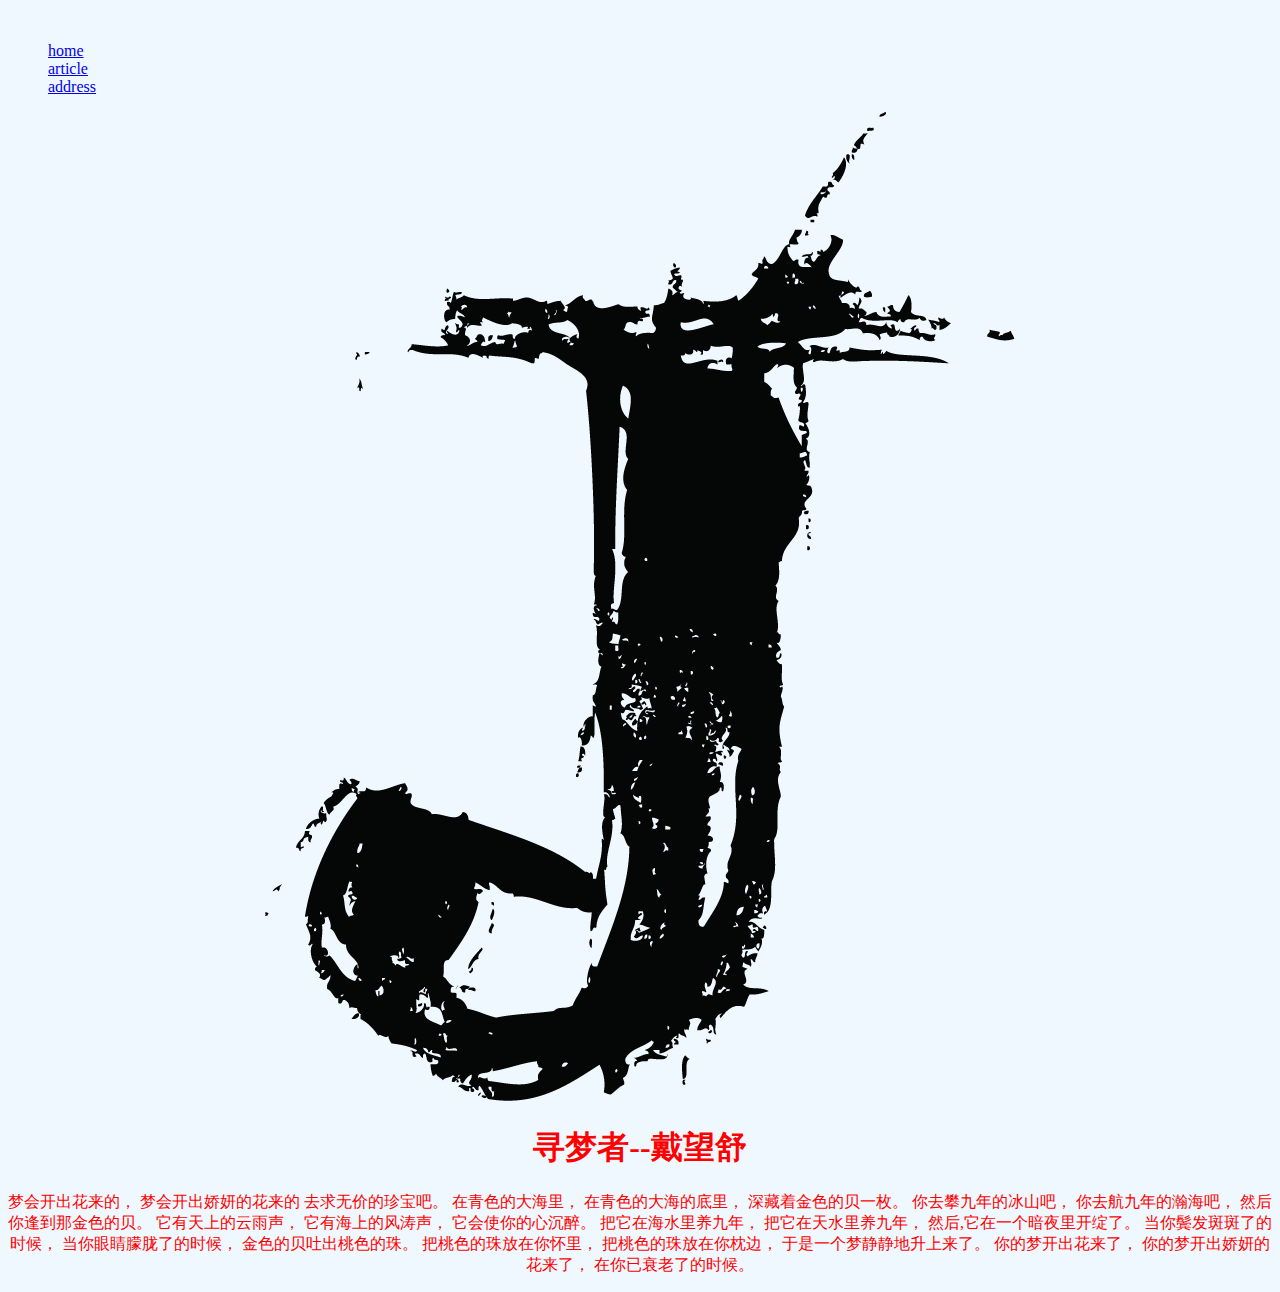
==== index.html @ 1d72e9f6 "restart" ====
<!DOCTYPE html>
<html>
	<head>
		<meta charset="utf-8" />
		<title>Jam's Blog</title>
		<link rel="icon" type="img/png" href="img/favicon.png">
		<link href="./css/screen.css" rel="stylesheet" type="text/css">
	</head>
	<body>
		<div class="layout" id="layout">
			<div id="container" class="container">
			<header id="header" class="header" role="banner">
				<span>Weclome to Jam's Blog</span>
				<div id="navigation">
					<nav>
						<ul>
							<li><a href="#project-playground-1">home</a></li>
							<li><a href="#project-playground-2">article</a></li>
							<li><a href="#project-playground-3">address</a></li>
						</ul>
					</nav>
				</div>
			</header>
			
			<div id="main" class="main"></div>

			<div class="project-blackground-1">
				<img src="./img/favicon.png">
				<article>
					<h1>寻梦者--戴望舒</h1>
					<p>梦会开出花来的，
					梦会开出娇妍的花来的
					去求无价的珍宝吧。
					在青色的大海里，
					在青色的大海的底里，
					深藏着金色的贝一枚。
					你去攀九年的冰山吧，
					你去航九年的瀚海吧，
					然后你逢到那金色的贝。
					它有天上的云雨声，
					它有海上的风涛声，
					它会使你的心沉醉。
					把它在海水里养九年，
					把它在天水里养九年，
					然后,它在一个暗夜里开绽了。
					当你鬓发斑斑了的时候，
					当你眼睛朦胧了的时候，
					金色的贝吐出桃色的珠。
					把桃色的珠放在你怀里，
					把桃色的珠放在你枕边，
					于是一个梦静静地升上来了。
					你的梦开出花来了，
					你的梦开出娇妍的花来了，
					在你已衰老了的时候。
				</article>
			</div>

			<div class="project-blackground-2">
			</div>

			<div class="project-blackground-3">

			</div>
		</div>
	</body>
</html>
---- css/screen.css ----
body{
	color: aliceblue;
	background-color: aliceblue;
	-webkit-font-smoothing: antialiased;//抗锯齿
}

/* .为class选择器 #为id选择器 */
.project-blackground-1{
	 text-align:center;
	 color:red;
}
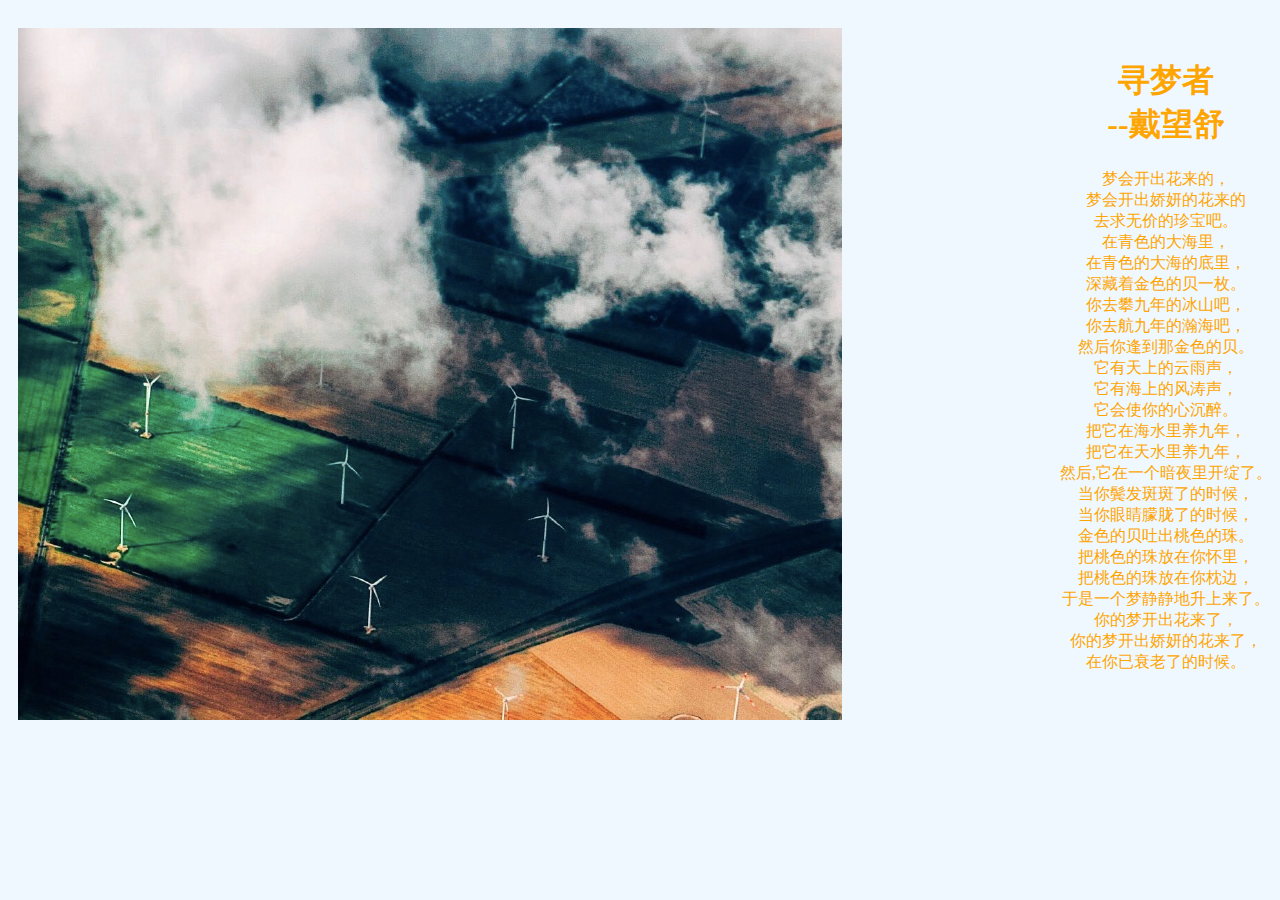
==== commit c52225a2: "p1-0.0.1" ====
--- a/index.html
+++ b/index.html
@@ -10,7 +10,7 @@
 		<div class="layout" id="layout">
 			<div id="container" class="container">
 			<header id="header" class="header" role="banner">
-				<span>Weclome to Jam's Blog</span>
+				<span>Welcome to Jam's Blog</span>
 				<div id="navigation">
 					<nav>
 						<ul>
@@ -23,35 +23,39 @@
 			</header>
 			
 			<div id="main" class="main"></div>
+
+			<div id="header" class="header">
+				<img src="img/background.jpeg" />
+			</div>
+			
 
 			<div class="project-blackground-1">
-				<img src="./img/favicon.png">
 				<article>
-					<h1>寻梦者--戴望舒</h1>
-					<p>梦会开出花来的，
-					梦会开出娇妍的花来的
-					去求无价的珍宝吧。
-					在青色的大海里，
-					在青色的大海的底里，
-					深藏着金色的贝一枚。
-					你去攀九年的冰山吧，
-					你去航九年的瀚海吧，
-					然后你逢到那金色的贝。
-					它有天上的云雨声，
-					它有海上的风涛声，
-					它会使你的心沉醉。
-					把它在海水里养九年，
-					把它在天水里养九年，
-					然后,它在一个暗夜里开绽了。
-					当你鬓发斑斑了的时候，
-					当你眼睛朦胧了的时候，
-					金色的贝吐出桃色的珠。
-					把桃色的珠放在你怀里，
-					把桃色的珠放在你枕边，
-					于是一个梦静静地升上来了。
-					你的梦开出花来了，
-					你的梦开出娇妍的花来了，
-					在你已衰老了的时候。
+					<h1>寻梦者<br>--戴望舒</h1>
+					<p>梦会开出花来的，<br>
+					梦会开出娇妍的花来的<br>
+					去求无价的珍宝吧。<br>
+					在青色的大海里，<br>
+					在青色的大海的底里，<br>
+					深藏着金色的贝一枚。<br>
+					你去攀九年的冰山吧，<br>
+					你去航九年的瀚海吧，<br>
+					然后你逢到那金色的贝。<br>
+					它有天上的云雨声，<br>
+					它有海上的风涛声，<br>
+					它会使你的心沉醉。<br>
+					把它在海水里养九年，<br>
+					把它在天水里养九年，<br>
+					然后,它在一个暗夜里开绽了。<br>
+					当你鬓发斑斑了的时候，<br>
+					当你眼睛朦胧了的时候，<br>
+					金色的贝吐出桃色的珠。<br>
+					把桃色的珠放在你怀里，<br>
+					把桃色的珠放在你枕边，<br>
+					于是一个梦静静地升上来了。<br>
+					你的梦开出花来了，<br>
+					你的梦开出娇妍的花来了，<br>
+					在你已衰老了的时候。<br>
 				</article>
 			</div>
 
--- a/css/screen.css
+++ b/css/screen.css
@@ -3,9 +3,24 @@
 	background-color: aliceblue;
 	-webkit-font-smoothing: antialiased;//抗锯齿
 }
-
+li{
+	float: left;
+	margin: 10px 5px 10px 10px;
+}
+#navigation{
+	float: left;
+	margin: 10px 5px 5px 10px;
+}
+#header{
+	size: a3;
+	margin: 20px 10px 5px 10px;
+	background-image: inherit;
+	position: absolute;
+}
 /* .为class选择器 #为id选择器 */
 .project-blackground-1{
 	 text-align:center;
-	 color:red;
-}+	 color:#FFA500;
+	 float: right;
+	 margin: 30px auto;
+}
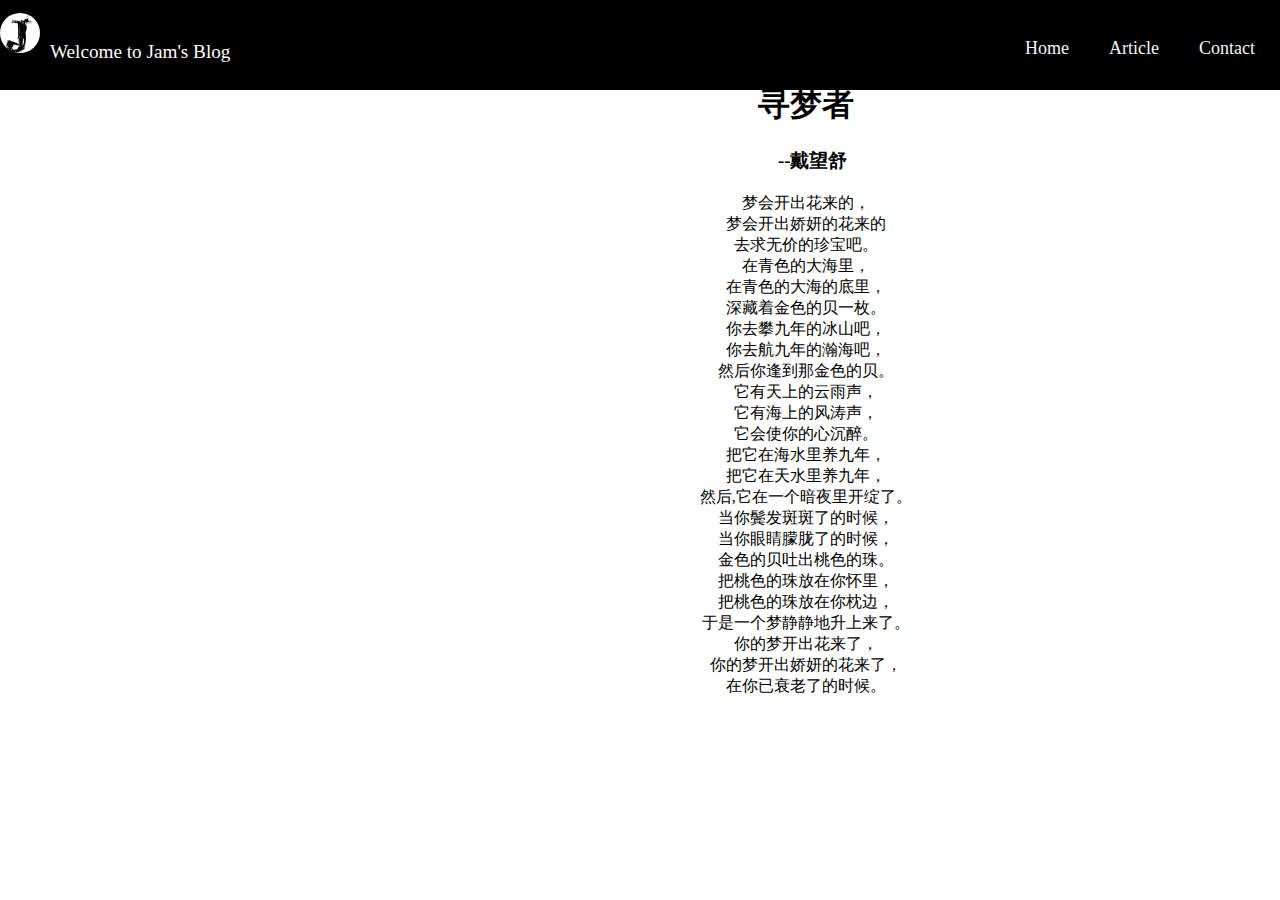
==== commit 86ba07e2: "navigation" ====
--- a/index.html
+++ b/index.html
@@ -7,64 +7,60 @@
 		<link href="./css/screen.css" rel="stylesheet" type="text/css">
 	</head>
 	<body>
-		<div class="layout" id="layout">
+		<div class="layout" id="layout">
 			<div id="container" class="container">
-			<header id="header" class="header" role="banner">
-				<span>Welcome to Jam's Blog</span>
-				<div id="navigation">
-					<nav>
-						<ul>
-							<li><a href="#project-playground-1">home</a></li>
-							<li><a href="#project-playground-2">article</a></li>
-							<li><a href="#project-playground-3">address</a></li>
-						</ul>
-					</nav>
+				<header id="header" class="header" role="banner">
+
+					<div id="favicon"></div>
+			
+					<div id="nav">
+						<nav>
+							<span id="welcome">Welcome to Jam's Blog</span>
+							<ul>
+								<li><a href="#home">Home</a></li>
+								<li><a href="#article">Article</a></li>
+								<li><a href="#contact">Contact</a></li>
+							</ul>
+						</nav>
+					</div>
+
+				</header>
+
+				<div id="main" class="main"></div>
+
+
+
+				<div id="poetry">
+					<article>
+						<h1>寻梦者<br></h1><h3>&nbsp;&nbsp;&nbsp;--戴望舒</h3>
+						<p>梦会开出花来的，<br>
+							梦会开出娇妍的花来的<br>
+							去求无价的珍宝吧。<br>
+							在青色的大海里，<br>
+							在青色的大海的底里，<br>
+							深藏着金色的贝一枚。<br>
+							你去攀九年的冰山吧，<br>
+							你去航九年的瀚海吧，<br>
+							然后你逢到那金色的贝。<br>
+							它有天上的云雨声，<br>
+							它有海上的风涛声，<br>
+							它会使你的心沉醉。<br>
+							把它在海水里养九年，<br>
+							把它在天水里养九年，<br>
+							然后,它在一个暗夜里开绽了。<br>
+							当你鬓发斑斑了的时候，<br>
+							当你眼睛朦胧了的时候，<br>
+							金色的贝吐出桃色的珠。<br>
+							把桃色的珠放在你怀里，<br>
+							把桃色的珠放在你枕边，<br>
+							于是一个梦静静地升上来了。<br>
+							你的梦开出花来了，<br>
+							你的梦开出娇妍的花来了，<br>
+							在你已衰老了的时候。<br>
+					</article>
 				</div>
-			</header>
-			
-			<div id="main" class="main"></div>
-
-			<div id="header" class="header">
-				<img src="img/background.jpeg" />
-			</div>
-			
 
-			<div class="project-blackground-1">
-				<article>
-					<h1>寻梦者<br>--戴望舒</h1>
-					<p>梦会开出花来的，<br>
-					梦会开出娇妍的花来的<br>
-					去求无价的珍宝吧。<br>
-					在青色的大海里，<br>
-					在青色的大海的底里，<br>
-					深藏着金色的贝一枚。<br>
-					你去攀九年的冰山吧，<br>
-					你去航九年的瀚海吧，<br>
-					然后你逢到那金色的贝。<br>
-					它有天上的云雨声，<br>
-					它有海上的风涛声，<br>
-					它会使你的心沉醉。<br>
-					把它在海水里养九年，<br>
-					把它在天水里养九年，<br>
-					然后,它在一个暗夜里开绽了。<br>
-					当你鬓发斑斑了的时候，<br>
-					当你眼睛朦胧了的时候，<br>
-					金色的贝吐出桃色的珠。<br>
-					把桃色的珠放在你怀里，<br>
-					把桃色的珠放在你枕边，<br>
-					于是一个梦静静地升上来了。<br>
-					你的梦开出花来了，<br>
-					你的梦开出娇妍的花来了，<br>
-					在你已衰老了的时候。<br>
-				</article>
+				
 			</div>
-
-			<div class="project-blackground-2">
-			</div>
-
-			<div class="project-blackground-3">
-
-			</div>
-		</div>
 	</body>
 </html>
--- a/css/screen.css
+++ b/css/screen.css
@@ -1,26 +1,80 @@
 body{
-	color: aliceblue;
-	background-color: aliceblue;
-	-webkit-font-smoothing: antialiased;//抗锯齿
+	margin: 0;
+	padding: 0;
 }
+
+#container{
+	height: 10%;
+	width: 100%;
+	position: absolute;
+	color: white;
+	background-color: #000000;
+}
+
+#header{
+	margin: 1% 0px;
+	padding: 0;
+} 
+
+
+#favicon{
+	width: 40px;
+	height: 40px;
+	background-color: #FFFFFF;
+	border-radius: 50%;
+	background-image:url(../img/favicon.png);
+	background-size: 40px 40px;
+	float: left;
+}
+
+#welcome{
+	font-size: larger;
+	color: white;
+	position: absolute;
+	display: block;
+	left: 50px;
+	top: 45%;
+}
+
+#nav{
+	float: right; 
+	vertical-align: middle;
+	/* text-align: center; */
+}
+
+/* .为class选择器 #为id选择器 */
+#poetry{
+	 text-align:center;
+	 color:#000000;
+	 float: right;
+	margin: 3%;
+	 right: 0.625rem;
+	 padding: 10px;
+}
+
+ul{
+	float: right;
+	margin: 5px; /* 居中排列 */
+}
+
 li{
 	float: left;
-	margin: 10px 5px 10px 10px;
+	margin: 20px;
+	list-style: none;
 }
-#navigation{
-	float: left;
-	margin: 10px 5px 5px 10px;
+
+a{
+	text-decoration: none;
+	color: whitesmoke;
+	font-size: large;
+	display: block;
+	-webkit-box-align: cneter;
 }
-#header{
-	size: a3;
-	margin: 20px 10px 5px 10px;
-	background-image: inherit;
-	position: absolute;
+
+a:hover{
+	text-decoration: underline;
 }
-/* .为class选择器 #为id选择器 */
-.project-blackground-1{
-	 text-align:center;
-	 color:#FFA500;
-	 float: right;
-	 margin: 30px auto;
-}
+
+
+
+
